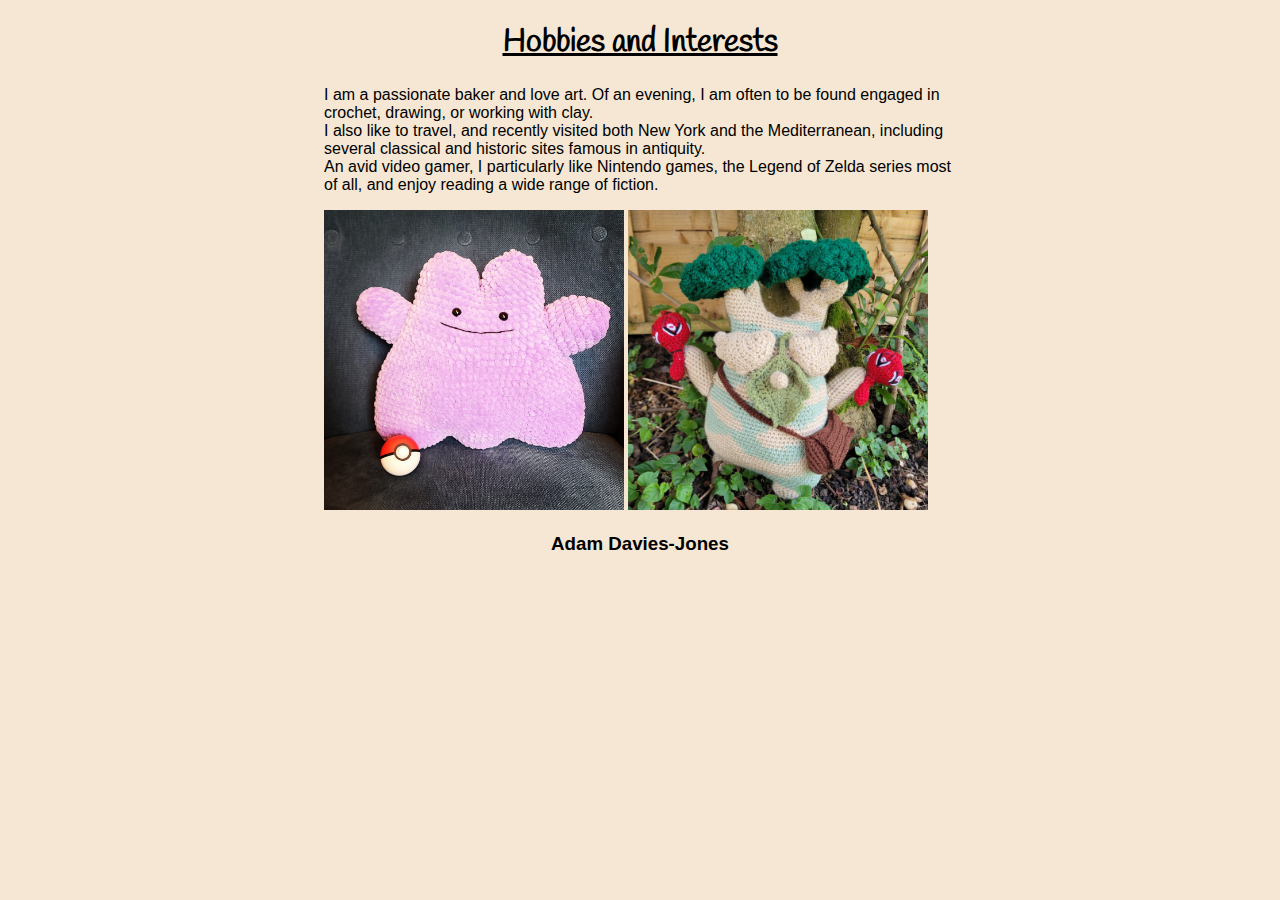
==== Hobbies and Interests.html @ e066401e "Add files via upload" ====
<!DOCTYPE html>
<html lang="en">
<head>
    <meta charset="UTF-8">
    <meta name="viewport" content="width=device-width, initial-scale=1.0">
    <title>Hobbies and Interests</title>
    <link
    rel="stylesheet"
    href="./style.css"/>
    <link rel="preconnect" href="https://fonts.googleapis.com">
    <link rel="preconnect" href="https://fonts.gstatic.com" crossorigin>
    <link href="https://fonts.googleapis.com/css2?family=Handlee&display=swap" rel="stylesheet">
</head>
<body>
    <div id="hobbies"><h1><u>Hobbies and Interests</u></h1>
    <p>I am a passionate baker and love art. Of an evening, I am often to be found engaged in crochet, drawing, or working with clay. 
        <br />
        I also like to travel, and recently visited both New York and the Mediterranean, including several classical and historic sites famous in antiquity. 
        <br />
        An avid video gamer, I particularly like Nintendo games, the Legend of Zelda series most of all, and enjoy reading a wide range of fiction.</p>
    <div>
        <img src="/Assets/Ditto.jpg" alt="the Pokemon Ditto in crochet form" id="ditto">
        <img src="/Assets/Hestu.jpg" alt="the Zelda character Hestu in crochet form" id="hestu">
    </div>
    <footer><h3>Adam Davies-Jones</h3></footer>
    </body></div>
</html>
---- style.css ----
body {background-color:rgb(245, 231, 211)}
body {font-family: Arial, sans-serif}
h1, h2, footer {text-align:center}
#summarybox{width:50%; margin-left:25%}
#skillsbox{width:50%; margin-left:25%}
#employment{width:50%; margin-left:25%}
#education{width:50%; margin-left:25%}
#hobbies{width:50%; margin-left:25%}
#contact{width:50%; margin-left:25%}
h1, h2{font-family: 'Handlee', cursive;}
#photo{border:10px solid rgb(209, 202, 202)}
#buttongroup{text-align:center;}

#hobbiesbutton{background-color:rgb(192, 235, 220);}
#hobbiesbutton:hover{box-shadow: 0 12px 16px 0 rgba(0,0,0,0.24),0 17px 50px 0 rgba(0,0,0,0.19); 
    background-color:white; transition-duration: 1s;}
#contactbutton{background-color:rgb(124, 241, 124);}
#contactbutton:hover{box-shadow: 0 12px 16px 0 rgba(0,0,0,0.24),0 17px 50px 0 rgba(0,0,0,0.19);
    background-color:white; transition-duration: 1s;}

#ditto{width:300px}
#hestu{width:300px}
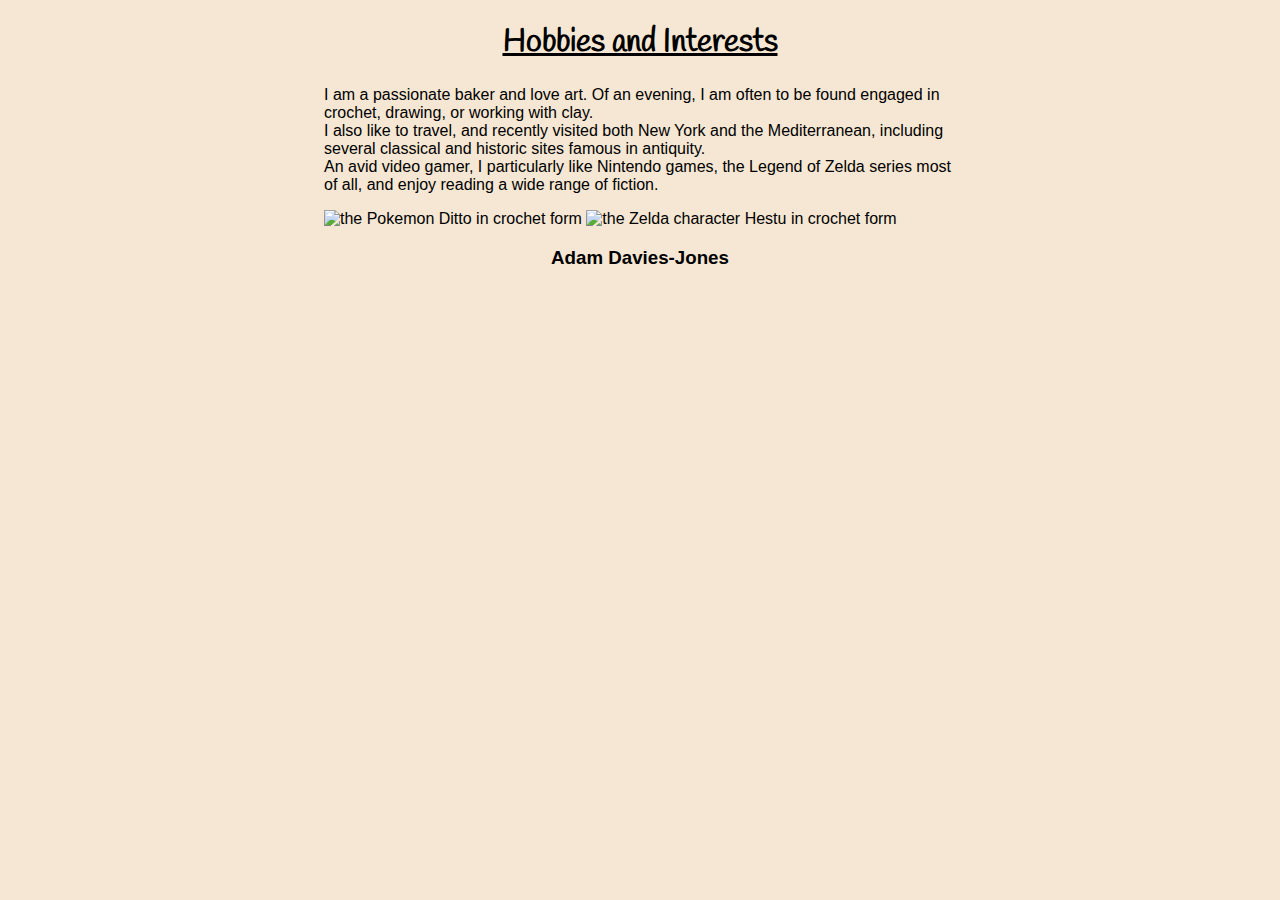
==== commit 59946391: "Update Hobbies and Interests.html" ====
--- a/Hobbies and Interests.html
+++ b/Hobbies and Interests.html
@@ -19,9 +19,9 @@
         <br />
         An avid video gamer, I particularly like Nintendo games, the Legend of Zelda series most of all, and enjoy reading a wide range of fiction.</p>
     <div>
-        <img src="/Assets/Ditto.jpg" alt="the Pokemon Ditto in crochet form" id="ditto">
-        <img src="/Assets/Hestu.jpg" alt="the Zelda character Hestu in crochet form" id="hestu">
+        <img src="/.Assets/Ditto.jpg" alt="the Pokemon Ditto in crochet form" id="ditto">
+        <img src="/.Assets/Hestu.jpg" alt="the Zelda character Hestu in crochet form" id="hestu">
     </div>
     <footer><h3>Adam Davies-Jones</h3></footer>
     </body></div>
-</html>+</html>
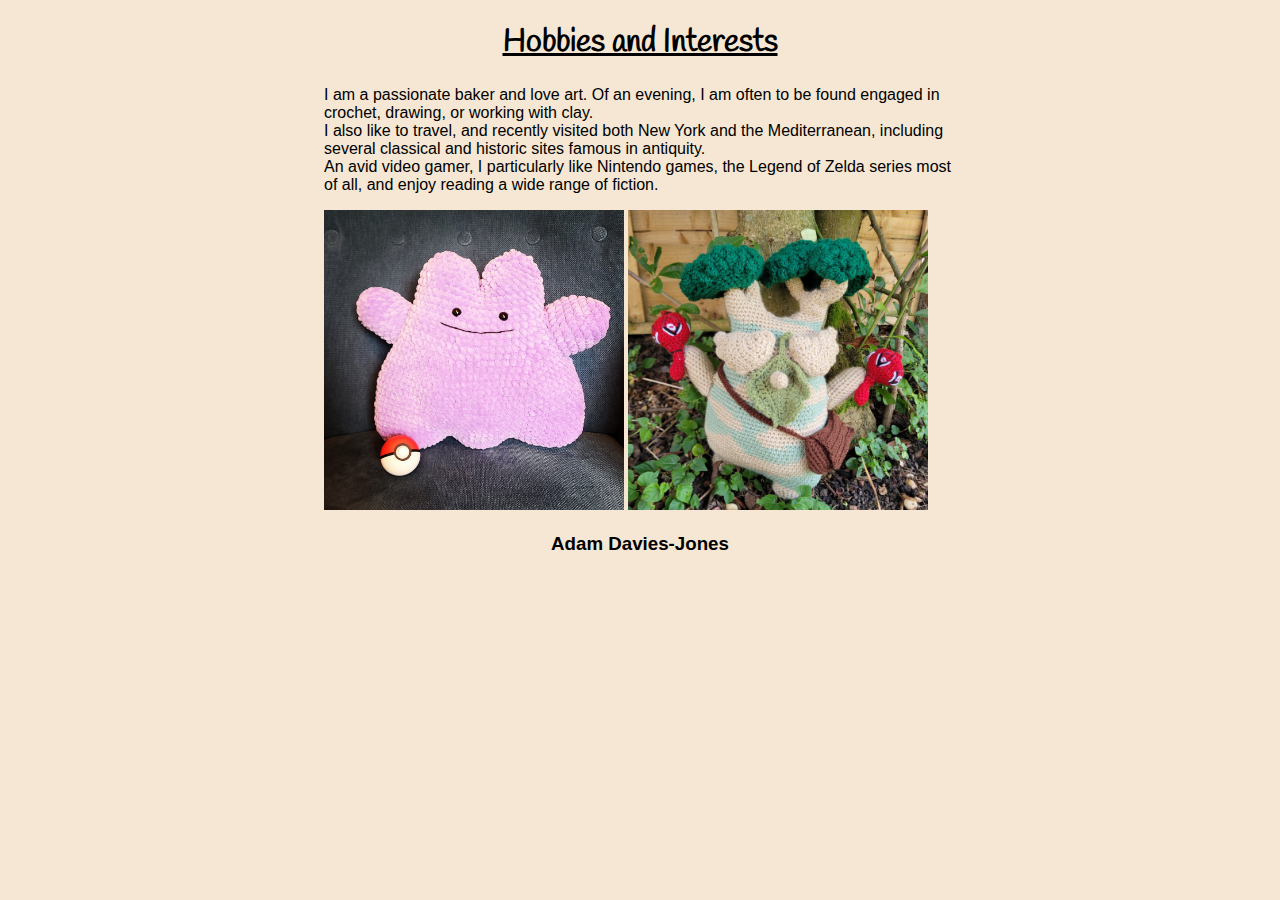
==== commit 6465c84f: "Update Hobbies and Interests.html" ====
--- a/Hobbies and Interests.html
+++ b/Hobbies and Interests.html
@@ -19,8 +19,8 @@
         <br />
         An avid video gamer, I particularly like Nintendo games, the Legend of Zelda series most of all, and enjoy reading a wide range of fiction.</p>
     <div>
-        <img src="/.Assets/Ditto.jpg" alt="the Pokemon Ditto in crochet form" id="ditto">
-        <img src="/.Assets/Hestu.jpg" alt="the Zelda character Hestu in crochet form" id="hestu">
+        <img src="./Assets/Ditto.jpg" alt="the Pokemon Ditto in crochet form" id="ditto">
+        <img src="./Assets/Hestu.jpg" alt="the Zelda character Hestu in crochet form" id="hestu">
     </div>
     <footer><h3>Adam Davies-Jones</h3></footer>
     </body></div>
